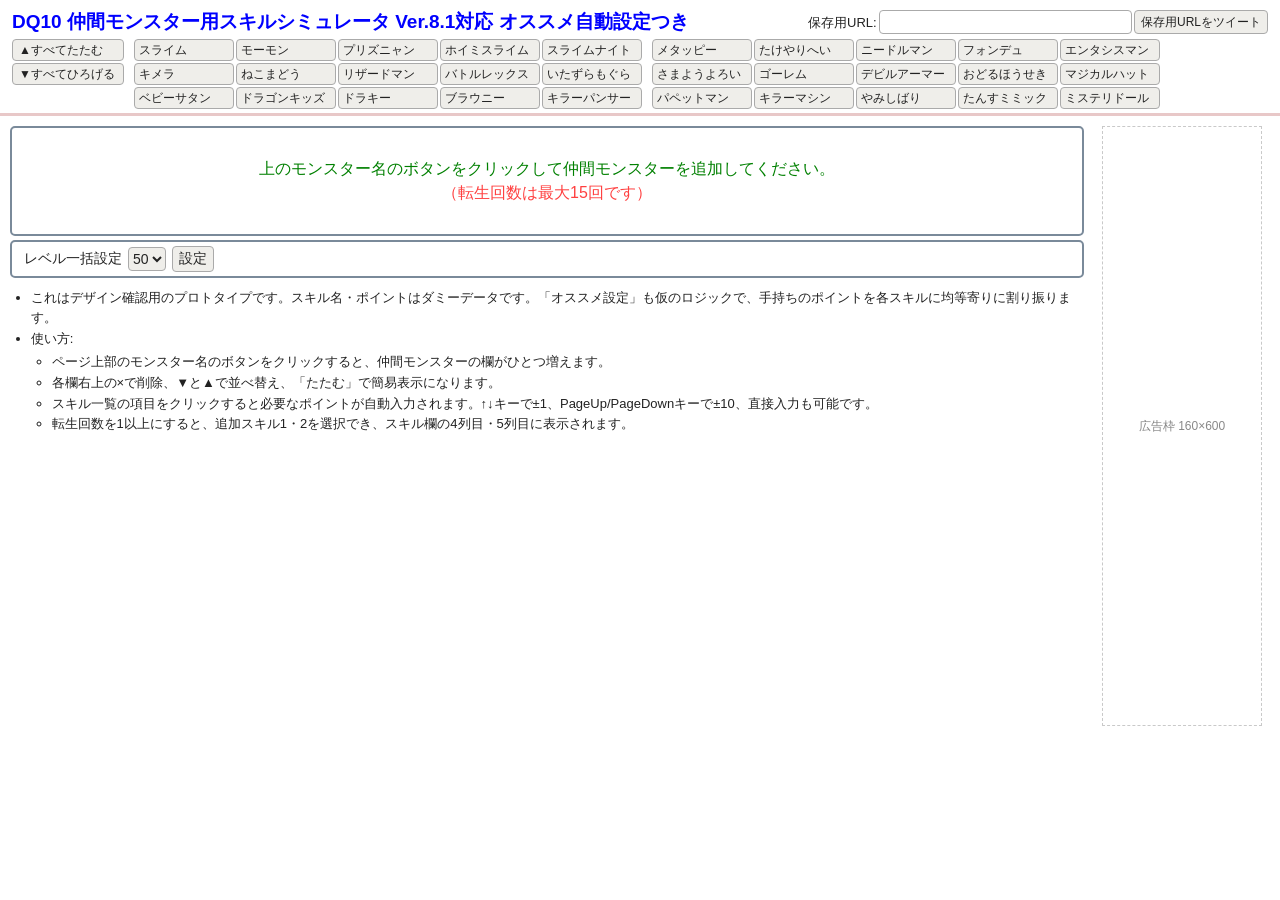
==== DQ10 仲間モンスター用スキルシミュレータ Ver.8.1対応 オススメ自動設定つき.html @ e2cb48ae "初回コミット" ====
<!DOCTYPE html>
<html lang="ja">
<head>
<meta charset="utf-8">
<meta name="viewport" content="width=device-width, initial-scale=1, viewport-fit=cover">
<title>DQ10 仲間モンスター用スキルシミュレータ Ver.8.1対応 オススメ自動設定つき</title>
<style>
:root{
  --c-bg:#fff; --c-text:#222; --c-muted:#888; --c-title:#0000ff; --c-link:#0000ee;
  --c-guide:#008000; --c-notice:#ff4040; --c-panel:#7a8a9a; --c-rule:#e8c8c8;
  --c-btn:#efeeea; --c-btn-b:#aaa; --c-hair:#c9c9c9; --c-active:#b00020;
  --fs:14px; --sp-xs:2px; --sp-sm:4px; --sp-md:10px; --sp-lg:12px;
  --side:176px; --pal-w:100px; --skill-w:210px; --left-w:136px;
  color-scheme:light;
  box-sizing:border-box;
  padding-top:env(safe-area-inset-top,0px); padding-bottom:env(safe-area-inset-bottom,0px);
}
@media (prefers-color-scheme:dark){
  :root:not([data-theme="light"]){
    --c-bg:#16181b; --c-text:#e6e6e6; --c-muted:#8a8f96; --c-title:#8ab4ff; --c-link:#8ab4ff;
    --c-guide:#5fd068; --c-notice:#ff7b7b; --c-panel:#5d6b7a; --c-rule:#5a3f3f;
    --c-btn:#2a2d31; --c-btn-b:#555; --c-hair:#3a3d41; --c-active:#ff9aa8; color-scheme:dark;
  }
}
*{box-sizing:border-box}
html{scroll-padding-top:env(safe-area-inset-top,0px)}
body{margin:0;background:var(--c-bg);color:var(--c-text);font:var(--fs)/1.5 "Meiryo","Yu Gothic UI","Hiragino Sans","Noto Sans JP",sans-serif}
a{color:var(--c-link)}
button,select,input{font:inherit;color:inherit}
button,select,input{background:var(--c-btn);border:1px solid var(--c-btn-b);border-radius:4px}
button{cursor:pointer;padding:0 6px}
button:hover{filter:brightness(.95)}
:focus-visible{outline:3px solid #3b82f6;outline-offset:1px}

/* header */
header{border-bottom:3px solid var(--c-rule);padding:var(--sp-md) var(--sp-lg) var(--sp-sm)}
.h-top{display:flex;justify-content:space-between;align-items:center;gap:var(--sp-md)}
h1{margin:0;font-size:19px;line-height:1.3;color:var(--c-title)}
.url{display:flex;align-items:center;gap:var(--sp-xs);font-size:13px;flex:0 1 460px;min-width:0}
.url label{white-space:nowrap}
.url input{flex:1;min-width:0;height:24px;padding:0 4px;background:var(--c-bg);font-size:12px}
.url button{height:24px;font-size:12px;white-space:nowrap}
.nav{display:flex;gap:var(--sp-md);margin-top:var(--sp-sm);flex-wrap:wrap;align-items:flex-start}
.ctl{display:flex;flex-direction:column;gap:var(--sp-xs)}
.ctl button{width:112px;height:22px;text-align:left;white-space:nowrap;font-size:12px}
.grp{display:grid;grid-template-columns:repeat(5,var(--pal-w));gap:var(--sp-xs)}
.grp button{height:22px;text-align:left;padding:0 4px;overflow:hidden;white-space:nowrap;font-size:12px}

/* layout */
.wrap{display:flex;gap:var(--sp-md);padding:var(--sp-md);align-items:flex-start}
main{flex:1;min-width:0}
aside{width:var(--side);flex:none;align-self:stretch}
.ad{position:sticky;top:12px;width:160px;height:600px;margin:0 auto;border:1px dashed var(--c-hair);display:flex;align-items:center;justify-content:center;color:var(--c-muted);font-size:12px}
.panel{border:2px solid var(--c-panel);border-radius:5px;margin-bottom:var(--sp-sm);background:var(--c-bg)}

/* empty / bulk */
.empty{min-height:110px;display:flex;flex-direction:column;justify-content:center;align-items:center;text-align:center;padding:var(--sp-md)}
.empty .g{color:var(--c-guide);font-size:16px}
.empty .n{color:var(--c-notice);font-size:16px}
.bulk{padding:4px 12px;display:flex;align-items:center;gap:6px}
.bulk select{height:24px}
.bulk button{height:26px}

/* card */
.card-h{display:flex;align-items:center;gap:8px;padding:4px 8px;flex-wrap:wrap}
.card-h .ttl{font-size:18px;font-weight:700;margin-right:auto;white-space:nowrap}
.card-h .ttl small{font-size:13px;font-weight:400}
.card-h label{white-space:nowrap;font-size:13px}
.card-h select,.card-h input{height:24px;font-size:13px}
.card-h select{max-width:110px}
.card-h .nm{width:110px;padding:0 4px;background:var(--c-bg)}
.ib{width:24px;height:24px;padding:0;text-align:center;line-height:1;font-size:12px}
.body{display:flex;padding:0 8px 4px;gap:0}
.left{width:var(--left-w);flex:none;padding:2px 8px 4px 0;border-right:1px solid var(--c-hair);text-align:center;font-size:13px;line-height:1.45}
.left select{height:24px;font-size:13px}
.left .sp{font-size:18px;font-weight:700}
.left .sp small{font-size:13px}
.left input[type=number]{width:52px;height:24px;text-align:right;font-size:13px}
.rec{display:block;width:100%;height:38px;margin-top:12px;border:0;border-radius:6px;background:linear-gradient(#ff9a1f,#ff6a00);color:#fff;font-weight:700;font-size:15px;box-shadow:0 2px 0 #b84800;text-shadow:0 1px 0 rgba(0,0,0,.25)}
.rec:hover{filter:brightness(1.08)}
.rec:active{transform:translateY(1px);box-shadow:0 1px 0 #b84800}
.skills{display:flex;flex-wrap:nowrap;overflow-x:auto;flex:1;min-width:0}
.line{flex:1 1 0;min-width:168px;padding:2px 6px}
.line.ph{color:var(--c-muted);text-align:center;background:var(--c-btn);border-radius:4px;opacity:.75}
.line.ph h3{color:var(--c-muted)}
.line.ph p{font-size:12px;margin:10px 4px}
.line h3{margin:0;text-align:center;font-size:15px;line-height:1.4;white-space:nowrap;overflow:hidden;text-overflow:ellipsis}
.line .st{display:flex;justify-content:center;gap:4px;margin:2px 0}
.line input{width:56px;height:24px;text-align:right;font-size:13px}
.line .rs{width:28px;height:24px;padding:0;font-size:13px}
.rows{list-style:none;margin:0;padding:0}
.rows li{display:flex;gap:6px;height:21px;line-height:21px;color:var(--c-muted);cursor:pointer;white-space:nowrap;overflow:hidden;font-size:12.5px}
.rows li span{overflow:hidden;text-overflow:ellipsis}
.rows li:hover{background:var(--c-btn)}
.rows li b{width:20px;text-align:right;font-weight:400;flex:none}
.rows li.on{color:var(--c-text);font-weight:700}
.rows li.on b{color:var(--c-active)}
.card.fold .rows,.card.fold .rec{display:none}
.card.fold .line{padding-bottom:0}

/* description */
.desc{font-size:13px;line-height:1.6;margin-top:var(--sp-md)}
.desc ul{margin:2px 0;padding-left:1.6em}

@media (max-width:1000px){
  :root{--fs:14px}
  .h-top{flex-wrap:wrap}
  .url{flex-basis:100%}
  .wrap{flex-direction:column}
  aside{display:none}
  .body{flex-direction:column}
  .left{width:100%;border-right:0;border-bottom:1px solid var(--c-hair);padding-bottom:6px}
  .skills{flex-wrap:wrap;overflow-x:visible}
  .line{flex:1 1 100%}
  .card-h .nm{width:100px}
  .grp{grid-template-columns:repeat(auto-fill,minmax(96px,1fr));width:100%}
  .ctl{flex-direction:row;width:100%}
  .ctl button{width:auto;flex:1}
}
@media (prefers-reduced-motion:reduce){*{transition:none!important}}
</style>
</head>
<body>
<header>
  <div class="h-top">
    <h1>DQ10 仲間モンスター用スキルシミュレータ Ver.8.1対応 オススメ自動設定つき</h1>
    <div class="url"><label for="u">保存用URL:</label><input id="u" readonly><button type="button">保存用URLをツイート</button></div>
  </div>
  <div class="nav">
    <div class="ctl"><button id="foldAll" type="button">▲すべてたたむ</button><button id="openAll" type="button">▼すべてひろげる</button></div>
    <div class="grp" id="g1"></div>
    <div class="grp" id="g2"></div>
  </div>
</header>

<div class="wrap">
<main>
  <div id="cards"></div>
  <div class="panel empty" id="empty">
    <div class="g">上のモンスター名のボタンをクリックして仲間モンスターを追加してください。</div>
    <div class="n">（転生回数は最大15回です）</div>
  </div>
  <div class="panel bulk"><label for="bl">レベル一括設定</label><select id="bl"></select><button id="bs" type="button">設定</button></div>
  <div class="desc">
    <ul>
      <li>これはデザイン確認用のプロトタイプです。スキル名・ポイントはダミーデータです。「オススメ設定」も仮のロジックで、手持ちのポイントを各スキルに均等寄りに割り振ります。</li>
      <li>使い方:
        <ul>
          <li>ページ上部のモンスター名のボタンをクリックすると、仲間モンスターの欄がひとつ増えます。</li>
          <li>各欄右上の×で削除、▼と▲で並べ替え、「たたむ」で簡易表示になります。</li>
          <li>スキル一覧の項目をクリックすると必要なポイントが自動入力されます。↑↓キーで±1、PageUp/PageDownキーで±10、直接入力も可能です。</li>
          <li>転生回数を1以上にすると、追加スキル1・2を選択でき、スキル欄の4列目・5列目に表示されます。</li>
        </ul>
      </li>
    </ul>
  </div>
</main>
<aside><div class="ad" aria-label="広告枠">広告枠 160×600</div></aside>
</div>

<script>
(function(){
  var G1="スライム,モーモン,プリズニャン,ホイミスライム,スライムナイト,キメラ,ねこまどう,リザードマン,バトルレックス,いたずらもぐら,ベビーサタン,ドラゴンキッズ,ドラキー,ブラウニー,キラーパンサー".split(",");
  var G2="メタッピー,たけやりへい,ニードルマン,フォンデュ,エンタシスマン,さまようよろい,ゴーレム,デビルアーマー,おどるほうせき,マジカルハット,パペットマン,キラーマシン,やみしばり,たんすミミック,ミステリドール".split(",");
  var TH=[3,7,12,18,25,32,40,43,48,50];
  var SLIME=[
    ["スラッププラーⅡ",["スラ・ストライク","常時かいしん率+10%","スラ・フラッシュ","常時さいだいＨＰ+30","ミラクルストライク","常時すばやさ+100","キングスタンプ","スラ・フラッシュ+50","プルプルボディ","キングスタンプ+200"]],
    ["スラフォースⅡ",["ピオリム","常時すばやさ+40","ザオ","常時さいだいＭＰ+50","ベホイミ","常時かいふく魔力+100","バイキルト","行動時10%ピオラ","スライムハート","行動時10%バイシオン"]],
    ["ブーメラン",["装備時こうげき力+10","スライムブロウ","装備時こうげき力+15","パワフルスロー","装備時命中+20%","装備時こうげき力+25","バーニングバード"]]
  ];
  var EXTRA=["追加スキルA","追加スキルB","追加スキルC","追加スキルD"];
  var cards=[],uid=0;
  var $=function(s){return document.querySelector(s)};
  function el(t,c,h){var e=document.createElement(t);if(c)e.className=c;if(h!=null)e.innerHTML=h;return e}

  function lines(name){
    if(name==="スライム")return SLIME;
    return ["A","B","C"].map(function(k){
      return [name+"スキル"+k,TH.map(function(p,i){return "技"+k+"-"+(i+1)+"（ダミー）"})];
    });
  }
  function baseSp(lv){return Math.round(lv*1.38)}
  function sum(a){return a.reduce(function(x,y){return x+y},0)}
  function getLine(c,k){
    if(k<3)return c.lines[k];
    var e=c.extra[k-3];
    return e?[e,TH.slice(0,8).map(function(p,i){return e+"-"+(i+1)+"（ダミー）"})]:null;
  }
  function recommend(c){
    var bo=bonus(c),left=baseSp(c.level)+bo.b1+bo.b2,p=[0,0,0,0,0],go=true;
    while(go){go=false;[0,1,2,3,4].forEach(function(k){
      var L=getLine(c,k);if(!L)return;
      var nx=TH.slice(0,L[1].length).filter(function(t){return t>p[k]})[0];
      if(nx!=null&&nx-p[k]<=left){left-=nx-p[k];p[k]=nx;go=true}
    })}
    c.pts=p;refresh(c);
  }

  // palette
  [[G1,"#g1"],[G2,"#g2"]].forEach(function(g){
    g[0].forEach(function(n){
      var b=el("button",null,n);b.type="button";
      b.onclick=function(){add(n)};
      $(g[1]).appendChild(b);
    });
  });
  // bulk
  var bl=$("#bl");
  for(var i=1;i<=50;i++){bl.appendChild(new Option(i,i,i===50,i===50))}
  $("#bs").onclick=function(){cards.forEach(function(c){c.level=+bl.value});render()};
  $("#foldAll").onclick=function(){cards.forEach(function(c){c.fold=true});render()};
  $("#openAll").onclick=function(){cards.forEach(function(c){c.fold=false});render()};

  function add(name){
    var L=lines(name);
    cards.push({id:++uid,name:name,title:name,level:50,trans:15,nat:10,extra:["",""],pts:[0,0,0,0,0],fold:false,lines:L});
    render();
    var inp=document.querySelector('.card[data-id="'+uid+'"] .nm');
    if(inp){inp.focus();inp.select()}
  }
  function move(i,d){var j=i+d;if(j<0||j>=cards.length)return;var t=cards[i];cards[i]=cards[j];cards[j]=t;render()}

  function bonus(c){return {b1:c.trans*10,b2:c.nat}}
  function refresh(c){
    var n=document.querySelector('.card[data-id="'+c.id+'"]');if(!n)return;
    var bo=bonus(c),base=baseSp(c.level),total=base+bo.b1+bo.b2,used=sum(c.pts);
    n.querySelector(".ttl").innerHTML=esc(c.title)+" Lv"+c.level+(c.trans?" <small>+ "+c.trans+"</small>":"");
    n.querySelector(".sp").innerHTML=(total-used)+" / "+base+" <small>"+(bo.b1?"+"+bo.b1+" ":"")+(bo.b2?"+"+bo.b2:"")+"</small>";
    n.querySelector(".sp").style.color=(total-used)<0?"var(--c-notice)":"";
    n.querySelectorAll(".line").forEach(function(ln,k){
      if(ln.classList.contains("ph"))return;
      ln.querySelector("h3").textContent=getLine(c,k)[0]+": "+c.pts[k];
      ln.querySelector("input").value=c.pts[k];
      ln.querySelectorAll("li").forEach(function(li,r){li.classList.toggle("on",TH[r]<=c.pts[k])});
    });
    $("#u").value="https://example.invalid/monster?s="+btoa(unescape(encodeURIComponent(cards.map(function(x){return x.name+x.level+"."+x.pts.join("-")}).join("|")))).slice(0,24);
  }
  function esc(s){return s.replace(/[&<>"]/g,function(m){return {"&":"&amp;","<":"&lt;",">":"&gt;",'"':"&quot;"}[m]})}

  function render(){
    var box=$("#cards");box.innerHTML="";
    $("#empty").style.display=cards.length?"none":"flex";
    if(!cards.length)$("#u").value="";
    cards.forEach(function(c,i){
      var n=el("div","panel card"+(c.fold?" fold":""));n.dataset.id=c.id;
      var h=el("div","card-h");
      h.appendChild(el("span","ttl",""));
      var nat=el("label",null,'なつき度: <select class="nat"><option value="0">200未満</option><option value="5">200 (+5)</option><option value="10">300 (+10)</option></select>');
      nat.querySelector("select").value=c.nat;
      nat.querySelector("select").onchange=function(e){c.nat=+e.target.value;refresh(c)};
      h.appendChild(nat);
      [0,1].forEach(function(k){
        var l=el("label",null,"追加スキル"+(k+1)+': <select><option value=""></option>'+EXTRA.map(function(x){return "<option>"+x+"</option>"}).join("")+"</select>");
        var s=l.querySelector("select");s.disabled=c.trans<1;s.value=c.extra[k];
        s.onchange=function(){c.extra[k]=s.value;c.pts[3+k]=0;if(s.value&&c.extra[1-k]===s.value){c.extra[1-k]="";c.pts[4-k]=0}render()};
        h.appendChild(l);
      });
      var nm=el("label",null,'名前: <input class="nm" type="text">');
      var ni=nm.querySelector("input");ni.value=c.title;
      ni.oninput=function(){c.title=ni.value;refresh(c)};
      h.appendChild(nm);
      [["fold",c.fold?"▼":"⤒","たたむ/ひろげる",function(){c.fold=!c.fold;render()}],
       ["dn","▼","下へ",function(){move(i,1)}],["up","▲","上へ",function(){move(i,-1)}],
       ["del","✖","削除",function(){cards.splice(i,1);render()}]].forEach(function(b){
        var x=el("button","ib",b[1]);x.type="button";x.title=b[2];x.setAttribute("aria-label",b[2]);x.onclick=b[3];h.appendChild(x);
      });
      n.appendChild(h);

      var body=el("div","body"),left=el("div","left");
      var ls=el("div",null,'<label>レベル <select class="lv"></select></label>');
      var sel=ls.querySelector("select");
      for(var lv=1;lv<=50;lv++){sel.appendChild(new Option(lv+" ("+baseSp(lv)+")",lv))}
      sel.value=c.level;sel.onchange=function(){c.level=+sel.value;refresh(c)};
      left.appendChild(ls);
      left.appendChild(el("div",null,"残りスキルポイント:"));
      left.appendChild(el("div","sp",""));
      var tr=el("label",null,'転生回数 <input type="number" min="0" max="15">');
      var ti=tr.querySelector("input");ti.value=c.trans;
      ti.onchange=function(){c.trans=Math.max(0,Math.min(15,+ti.value||0));if(c.trans<1){c.extra=["",""];c.pts[3]=0;c.pts[4]=0}render()};
      left.appendChild(tr);
      var rb=el("button","rec","★ オススメ設定");rb.type="button";rb.title="残りポイントを自動で割り振ります";rb.onclick=function(){recommend(c)};left.appendChild(rb);
      body.appendChild(left);

      var sk=el("div","skills");
      [0,1,2,3,4].forEach(function(k){
        var L=getLine(c,k);
        if(!L){sk.appendChild(el("div","line ph","<h3>追加スキル"+(k-2)+"</h3><p>"+(c.trans<1?"転生1回以上で選べます":"上の「追加スキル"+(k-2)+"」で選択")+"</p>"));return;}
        var ln=el("div","line");
        ln.appendChild(el("h3",null,""));
        var st=el("div","st");
        var inp=el("input");inp.type="number";inp.min=0;inp.max=50;inp.setAttribute("aria-label",L[0]+"のポイント");
        inp.oninput=function(){c.pts[k]=Math.max(0,Math.min(50,+inp.value||0));refresh(c)};
        inp.onkeydown=function(e){
          if(e.key==="PageUp"||e.key==="PageDown"){e.preventDefault();c.pts[k]=Math.max(0,Math.min(50,c.pts[k]+(e.key==="PageUp"?10:-10)));refresh(c)}
        };
        var rs=el("button","rs","↺");rs.type="button";rs.title="リセット";rs.onclick=function(){c.pts[k]=0;refresh(c)};
        st.appendChild(inp);st.appendChild(rs);ln.appendChild(st);
        var ul=el("ul","rows");
        L[1].forEach(function(t,r){
          var li=el("li",null,"<b>"+TH[r]+"</b><span title=\""+esc(t)+"\">"+esc(t)+"</span>");
          li.onclick=function(){c.pts[k]=TH[r];refresh(c)};
          ul.appendChild(li);
        });
        ln.appendChild(ul);sk.appendChild(ln);
      });
      body.appendChild(sk);n.appendChild(body);

      box.appendChild(n);
      refresh(c);
    });
  }
  render();
})();
</script>
</body>
</html>
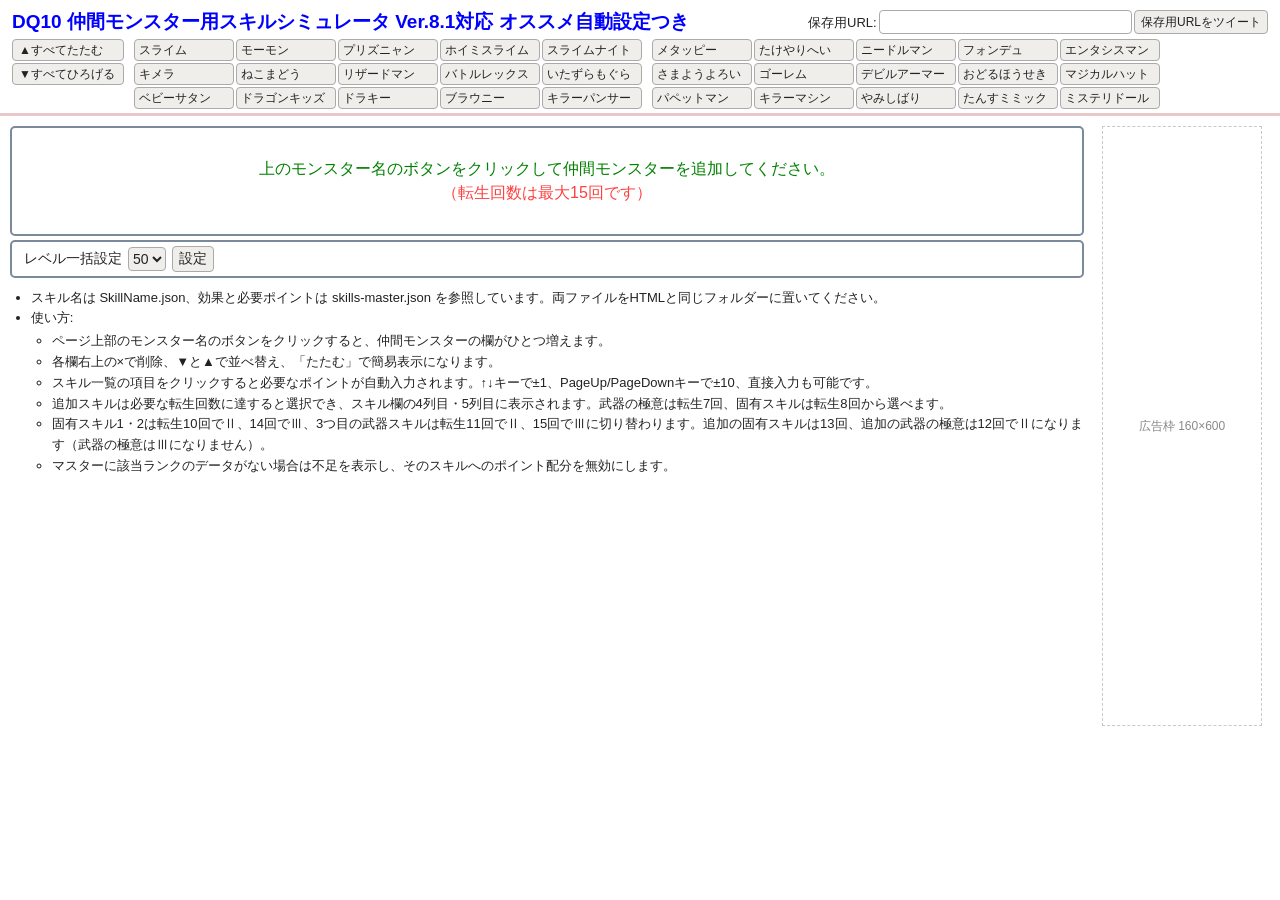
==== commit 7857a9af: "feat: implement monster skill data and tiers Co-authored-by: Copilot <223556219+Copilot@users.norepl" ====
--- a/DQ10 仲間モンスター用スキルシミュレータ Ver.8.1対応 オススメ自動設定つき.html
+++ b/DQ10 仲間モンスター用スキルシミュレータ Ver.8.1対応 オススメ自動設定つき.html
@@ -74,7 +74,6 @@
 .left{width:var(--left-w);flex:none;padding:2px 8px 4px 0;border-right:1px solid var(--c-hair);text-align:center;font-size:13px;line-height:1.45}
 .left select{height:24px;font-size:13px}
 .left .sp{font-size:18px;font-weight:700}
-.left .sp small{font-size:13px}
 .left input[type=number]{width:52px;height:24px;text-align:right;font-size:13px}
 .rec{display:block;width:100%;height:38px;margin-top:12px;border:0;border-radius:6px;background:linear-gradient(#ff9a1f,#ff6a00);color:#fff;font-weight:700;font-size:15px;box-shadow:0 2px 0 #b84800;text-shadow:0 1px 0 rgba(0,0,0,.25)}
 .rec:hover{filter:brightness(1.08)}
@@ -94,6 +93,7 @@
 .rows li:hover{background:var(--c-btn)}
 .rows li b{width:20px;text-align:right;font-weight:400;flex:none}
 .rows li.on{color:var(--c-text);font-weight:700}
+.rows li.data-missing{height:auto;line-height:1.4;white-space:normal;color:var(--c-notice);cursor:default}
 .rows li.on b{color:var(--c-active)}
 .card.fold .rows,.card.fold .rec{display:none}
 .card.fold .line{padding-bottom:0}
@@ -143,13 +143,15 @@
   <div class="panel bulk"><label for="bl">レベル一括設定</label><select id="bl"></select><button id="bs" type="button">設定</button></div>
   <div class="desc">
     <ul>
-      <li>これはデザイン確認用のプロトタイプです。スキル名・ポイントはダミーデータです。「オススメ設定」も仮のロジックで、手持ちのポイントを各スキルに均等寄りに割り振ります。</li>
+      <li>スキル名は SkillName.json、効果と必要ポイントは skills-master.json を参照しています。両ファイルをHTMLと同じフォルダーに置いてください。</li>
       <li>使い方:
         <ul>
           <li>ページ上部のモンスター名のボタンをクリックすると、仲間モンスターの欄がひとつ増えます。</li>
           <li>各欄右上の×で削除、▼と▲で並べ替え、「たたむ」で簡易表示になります。</li>
           <li>スキル一覧の項目をクリックすると必要なポイントが自動入力されます。↑↓キーで±1、PageUp/PageDownキーで±10、直接入力も可能です。</li>
-          <li>転生回数を1以上にすると、追加スキル1・2を選択でき、スキル欄の4列目・5列目に表示されます。</li>
+          <li>追加スキルは必要な転生回数に達すると選択でき、スキル欄の4列目・5列目に表示されます。武器の極意は転生7回、固有スキルは転生8回から選べます。</li>
+          <li>固有スキル1・2は転生10回でⅡ、14回でⅢ、3つ目の武器スキルは転生11回でⅡ、15回でⅢに切り替わります。追加の固有スキルは13回、追加の武器の極意は12回でⅡになります（武器の極意はⅢになりません）。</li>
+          <li>マスターに該当ランクのデータがない場合は不足を表示し、そのスキルへのポイント配分を無効にします。</li>
         </ul>
       </li>
     </ul>
@@ -158,159 +160,7 @@
 <aside><div class="ad" aria-label="広告枠">広告枠 160×600</div></aside>
 </div>
 
-<script>
-(function(){
-  var G1="スライム,モーモン,プリズニャン,ホイミスライム,スライムナイト,キメラ,ねこまどう,リザードマン,バトルレックス,いたずらもぐら,ベビーサタン,ドラゴンキッズ,ドラキー,ブラウニー,キラーパンサー".split(",");
-  var G2="メタッピー,たけやりへい,ニードルマン,フォンデュ,エンタシスマン,さまようよろい,ゴーレム,デビルアーマー,おどるほうせき,マジカルハット,パペットマン,キラーマシン,やみしばり,たんすミミック,ミステリドール".split(",");
-  var TH=[3,7,12,18,25,32,40,43,48,50];
-  var SLIME=[
-    ["スラッププラーⅡ",["スラ・ストライク","常時かいしん率+10%","スラ・フラッシュ","常時さいだいＨＰ+30","ミラクルストライク","常時すばやさ+100","キングスタンプ","スラ・フラッシュ+50","プルプルボディ","キングスタンプ+200"]],
-    ["スラフォースⅡ",["ピオリム","常時すばやさ+40","ザオ","常時さいだいＭＰ+50","ベホイミ","常時かいふく魔力+100","バイキルト","行動時10%ピオラ","スライムハート","行動時10%バイシオン"]],
-    ["ブーメラン",["装備時こうげき力+10","スライムブロウ","装備時こうげき力+15","パワフルスロー","装備時命中+20%","装備時こうげき力+25","バーニングバード"]]
-  ];
-  var EXTRA=["追加スキルA","追加スキルB","追加スキルC","追加スキルD"];
-  var cards=[],uid=0;
-  var $=function(s){return document.querySelector(s)};
-  function el(t,c,h){var e=document.createElement(t);if(c)e.className=c;if(h!=null)e.innerHTML=h;return e}
+<script src="./simulator.js"></script>
 
-  function lines(name){
-    if(name==="スライム")return SLIME;
-    return ["A","B","C"].map(function(k){
-      return [name+"スキル"+k,TH.map(function(p,i){return "技"+k+"-"+(i+1)+"（ダミー）"})];
-    });
-  }
-  function baseSp(lv){return Math.round(lv*1.38)}
-  function sum(a){return a.reduce(function(x,y){return x+y},0)}
-  function getLine(c,k){
-    if(k<3)return c.lines[k];
-    var e=c.extra[k-3];
-    return e?[e,TH.slice(0,8).map(function(p,i){return e+"-"+(i+1)+"（ダミー）"})]:null;
-  }
-  function recommend(c){
-    var bo=bonus(c),left=baseSp(c.level)+bo.b1+bo.b2,p=[0,0,0,0,0],go=true;
-    while(go){go=false;[0,1,2,3,4].forEach(function(k){
-      var L=getLine(c,k);if(!L)return;
-      var nx=TH.slice(0,L[1].length).filter(function(t){return t>p[k]})[0];
-      if(nx!=null&&nx-p[k]<=left){left-=nx-p[k];p[k]=nx;go=true}
-    })}
-    c.pts=p;refresh(c);
-  }
-
-  // palette
-  [[G1,"#g1"],[G2,"#g2"]].forEach(function(g){
-    g[0].forEach(function(n){
-      var b=el("button",null,n);b.type="button";
-      b.onclick=function(){add(n)};
-      $(g[1]).appendChild(b);
-    });
-  });
-  // bulk
-  var bl=$("#bl");
-  for(var i=1;i<=50;i++){bl.appendChild(new Option(i,i,i===50,i===50))}
-  $("#bs").onclick=function(){cards.forEach(function(c){c.level=+bl.value});render()};
-  $("#foldAll").onclick=function(){cards.forEach(function(c){c.fold=true});render()};
-  $("#openAll").onclick=function(){cards.forEach(function(c){c.fold=false});render()};
-
-  function add(name){
-    var L=lines(name);
-    cards.push({id:++uid,name:name,title:name,level:50,trans:15,nat:10,extra:["",""],pts:[0,0,0,0,0],fold:false,lines:L});
-    render();
-    var inp=document.querySelector('.card[data-id="'+uid+'"] .nm');
-    if(inp){inp.focus();inp.select()}
-  }
-  function move(i,d){var j=i+d;if(j<0||j>=cards.length)return;var t=cards[i];cards[i]=cards[j];cards[j]=t;render()}
-
-  function bonus(c){return {b1:c.trans*10,b2:c.nat}}
-  function refresh(c){
-    var n=document.querySelector('.card[data-id="'+c.id+'"]');if(!n)return;
-    var bo=bonus(c),base=baseSp(c.level),total=base+bo.b1+bo.b2,used=sum(c.pts);
-    n.querySelector(".ttl").innerHTML=esc(c.title)+" Lv"+c.level+(c.trans?" <small>+ "+c.trans+"</small>":"");
-    n.querySelector(".sp").innerHTML=(total-used)+" / "+base+" <small>"+(bo.b1?"+"+bo.b1+" ":"")+(bo.b2?"+"+bo.b2:"")+"</small>";
-    n.querySelector(".sp").style.color=(total-used)<0?"var(--c-notice)":"";
-    n.querySelectorAll(".line").forEach(function(ln,k){
-      if(ln.classList.contains("ph"))return;
-      ln.querySelector("h3").textContent=getLine(c,k)[0]+": "+c.pts[k];
-      ln.querySelector("input").value=c.pts[k];
-      ln.querySelectorAll("li").forEach(function(li,r){li.classList.toggle("on",TH[r]<=c.pts[k])});
-    });
-    $("#u").value="https://example.invalid/monster?s="+btoa(unescape(encodeURIComponent(cards.map(function(x){return x.name+x.level+"."+x.pts.join("-")}).join("|")))).slice(0,24);
-  }
-  function esc(s){return s.replace(/[&<>"]/g,function(m){return {"&":"&amp;","<":"&lt;",">":"&gt;",'"':"&quot;"}[m]})}
-
-  function render(){
-    var box=$("#cards");box.innerHTML="";
-    $("#empty").style.display=cards.length?"none":"flex";
-    if(!cards.length)$("#u").value="";
-    cards.forEach(function(c,i){
-      var n=el("div","panel card"+(c.fold?" fold":""));n.dataset.id=c.id;
-      var h=el("div","card-h");
-      h.appendChild(el("span","ttl",""));
-      var nat=el("label",null,'なつき度: <select class="nat"><option value="0">200未満</option><option value="5">200 (+5)</option><option value="10">300 (+10)</option></select>');
-      nat.querySelector("select").value=c.nat;
-      nat.querySelector("select").onchange=function(e){c.nat=+e.target.value;refresh(c)};
-      h.appendChild(nat);
-      [0,1].forEach(function(k){
-        var l=el("label",null,"追加スキル"+(k+1)+': <select><option value=""></option>'+EXTRA.map(function(x){return "<option>"+x+"</option>"}).join("")+"</select>");
-        var s=l.querySelector("select");s.disabled=c.trans<1;s.value=c.extra[k];
-        s.onchange=function(){c.extra[k]=s.value;c.pts[3+k]=0;if(s.value&&c.extra[1-k]===s.value){c.extra[1-k]="";c.pts[4-k]=0}render()};
-        h.appendChild(l);
-      });
-      var nm=el("label",null,'名前: <input class="nm" type="text">');
-      var ni=nm.querySelector("input");ni.value=c.title;
-      ni.oninput=function(){c.title=ni.value;refresh(c)};
-      h.appendChild(nm);
-      [["fold",c.fold?"▼":"⤒","たたむ/ひろげる",function(){c.fold=!c.fold;render()}],
-       ["dn","▼","下へ",function(){move(i,1)}],["up","▲","上へ",function(){move(i,-1)}],
-       ["del","✖","削除",function(){cards.splice(i,1);render()}]].forEach(function(b){
-        var x=el("button","ib",b[1]);x.type="button";x.title=b[2];x.setAttribute("aria-label",b[2]);x.onclick=b[3];h.appendChild(x);
-      });
-      n.appendChild(h);
-
-      var body=el("div","body"),left=el("div","left");
-      var ls=el("div",null,'<label>レベル <select class="lv"></select></label>');
-      var sel=ls.querySelector("select");
-      for(var lv=1;lv<=50;lv++){sel.appendChild(new Option(lv+" ("+baseSp(lv)+")",lv))}
-      sel.value=c.level;sel.onchange=function(){c.level=+sel.value;refresh(c)};
-      left.appendChild(ls);
-      left.appendChild(el("div",null,"残りスキルポイント:"));
-      left.appendChild(el("div","sp",""));
-      var tr=el("label",null,'転生回数 <input type="number" min="0" max="15">');
-      var ti=tr.querySelector("input");ti.value=c.trans;
-      ti.onchange=function(){c.trans=Math.max(0,Math.min(15,+ti.value||0));if(c.trans<1){c.extra=["",""];c.pts[3]=0;c.pts[4]=0}render()};
-      left.appendChild(tr);
-      var rb=el("button","rec","★ オススメ設定");rb.type="button";rb.title="残りポイントを自動で割り振ります";rb.onclick=function(){recommend(c)};left.appendChild(rb);
-      body.appendChild(left);
-
-      var sk=el("div","skills");
-      [0,1,2,3,4].forEach(function(k){
-        var L=getLine(c,k);
-        if(!L){sk.appendChild(el("div","line ph","<h3>追加スキル"+(k-2)+"</h3><p>"+(c.trans<1?"転生1回以上で選べます":"上の「追加スキル"+(k-2)+"」で選択")+"</p>"));return;}
-        var ln=el("div","line");
-        ln.appendChild(el("h3",null,""));
-        var st=el("div","st");
-        var inp=el("input");inp.type="number";inp.min=0;inp.max=50;inp.setAttribute("aria-label",L[0]+"のポイント");
-        inp.oninput=function(){c.pts[k]=Math.max(0,Math.min(50,+inp.value||0));refresh(c)};
-        inp.onkeydown=function(e){
-          if(e.key==="PageUp"||e.key==="PageDown"){e.preventDefault();c.pts[k]=Math.max(0,Math.min(50,c.pts[k]+(e.key==="PageUp"?10:-10)));refresh(c)}
-        };
-        var rs=el("button","rs","↺");rs.type="button";rs.title="リセット";rs.onclick=function(){c.pts[k]=0;refresh(c)};
-        st.appendChild(inp);st.appendChild(rs);ln.appendChild(st);
-        var ul=el("ul","rows");
-        L[1].forEach(function(t,r){
-          var li=el("li",null,"<b>"+TH[r]+"</b><span title=\""+esc(t)+"\">"+esc(t)+"</span>");
-          li.onclick=function(){c.pts[k]=TH[r];refresh(c)};
-          ul.appendChild(li);
-        });
-        ln.appendChild(ul);sk.appendChild(ln);
-      });
-      body.appendChild(sk);n.appendChild(body);
-
-      box.appendChild(n);
-      refresh(c);
-    });
-  }
-  render();
-})();
-</script>
 </body>
 </html>
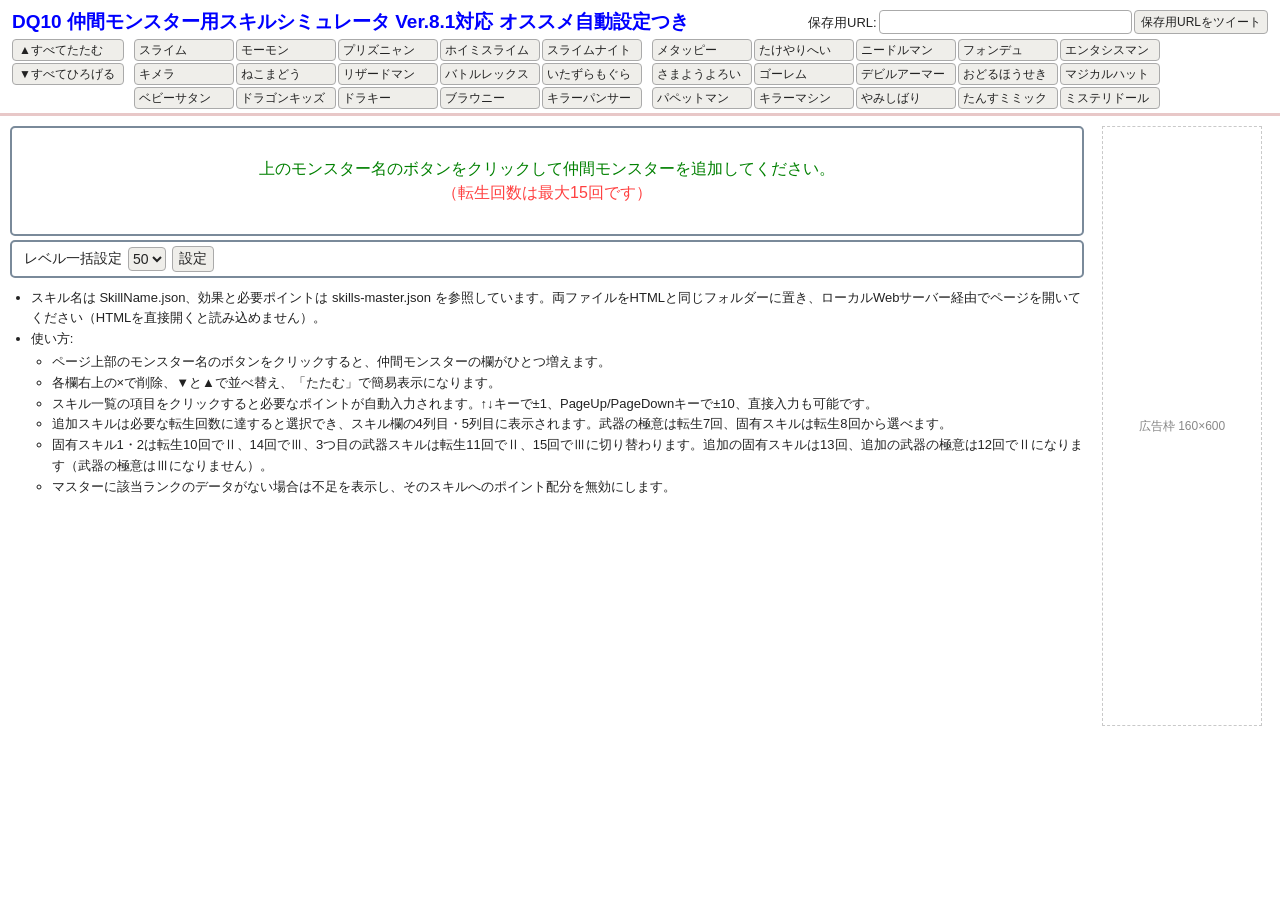
==== commit ccb43fec: "Explain local server requirement for skill data Co-authored-by: Copilot <223556219+Copilot@users.nor" ====
--- a/DQ10 仲間モンスター用スキルシミュレータ Ver.8.1対応 オススメ自動設定つき.html
+++ b/DQ10 仲間モンスター用スキルシミュレータ Ver.8.1対応 オススメ自動設定つき.html
@@ -143,7 +143,7 @@
   <div class="panel bulk"><label for="bl">レベル一括設定</label><select id="bl"></select><button id="bs" type="button">設定</button></div>
   <div class="desc">
     <ul>
-      <li>スキル名は SkillName.json、効果と必要ポイントは skills-master.json を参照しています。両ファイルをHTMLと同じフォルダーに置いてください。</li>
+      <li>スキル名は SkillName.json、効果と必要ポイントは skills-master.json を参照しています。両ファイルをHTMLと同じフォルダーに置き、ローカルWebサーバー経由でページを開いてください（HTMLを直接開くと読み込めません）。</li>
       <li>使い方:
         <ul>
           <li>ページ上部のモンスター名のボタンをクリックすると、仲間モンスターの欄がひとつ増えます。</li>
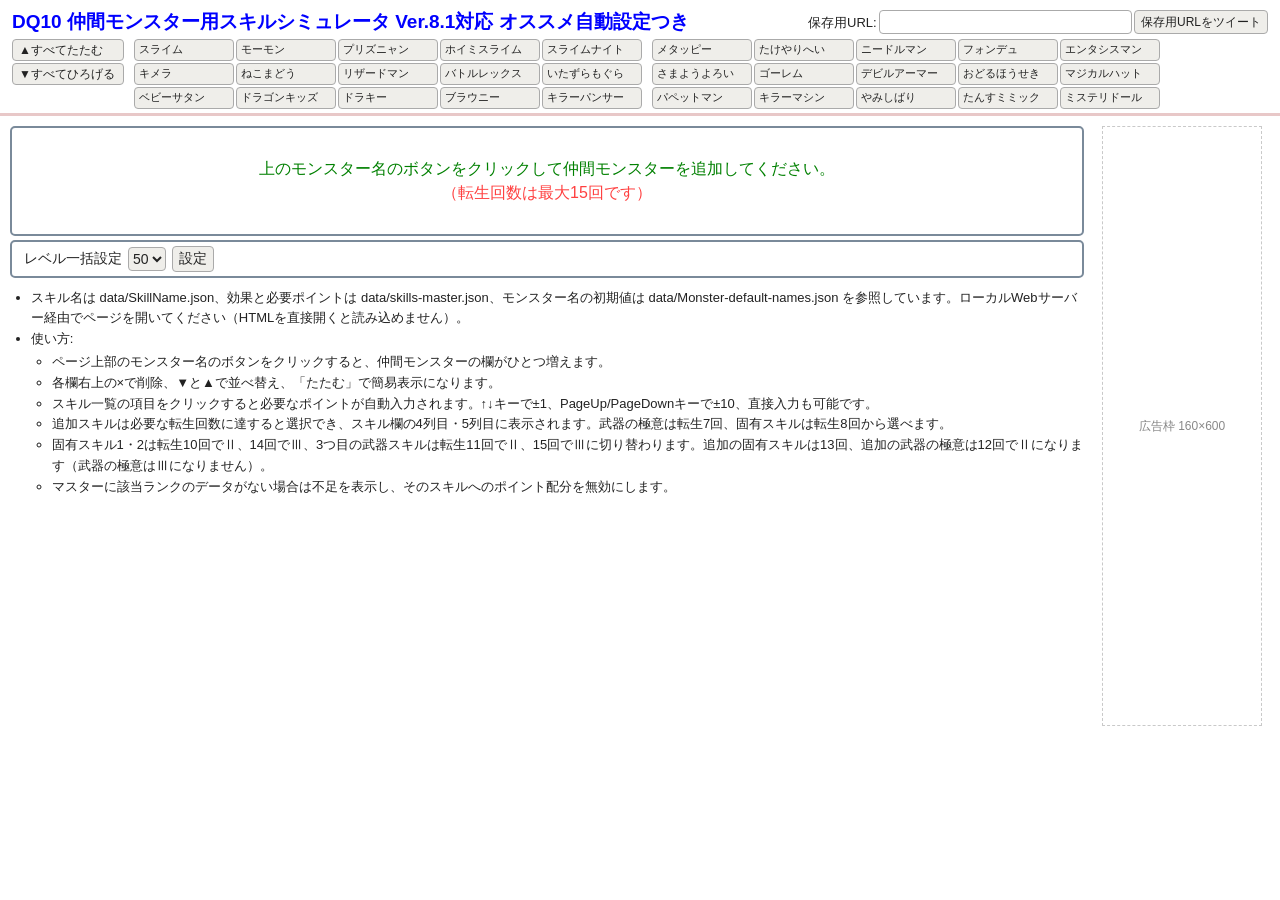
==== commit 78dc165e: "Organize simulator files and update defaults Co-authored-by: Copilot <223556219+Copilot@users.norepl" ====
--- a/DQ10 仲間モンスター用スキルシミュレータ Ver.8.1対応 オススメ自動設定つき.html
+++ b/DQ10 仲間モンスター用スキルシミュレータ Ver.8.1対応 オススメ自動設定つき.html
@@ -44,7 +44,7 @@
 .ctl{display:flex;flex-direction:column;gap:var(--sp-xs)}
 .ctl button{width:112px;height:22px;text-align:left;white-space:nowrap;font-size:12px}
 .grp{display:grid;grid-template-columns:repeat(5,var(--pal-w));gap:var(--sp-xs)}
-.grp button{height:22px;text-align:left;padding:0 4px;overflow:hidden;white-space:nowrap;font-size:12px}
+.grp button{height:22px;text-align:left;padding:0 4px;overflow:hidden;white-space:nowrap;font-size:11px}
 
 /* layout */
 .wrap{display:flex;gap:var(--sp-md);padding:var(--sp-md);align-items:flex-start}
@@ -64,12 +64,12 @@
 /* card */
 .card-h{display:flex;align-items:center;gap:8px;padding:4px 8px;flex-wrap:wrap}
 .card-h .ttl{font-size:18px;font-weight:700;margin-right:auto;white-space:nowrap}
-.card-h .ttl small{font-size:13px;font-weight:400}
 .card-h label{white-space:nowrap;font-size:13px}
 .card-h select,.card-h input{height:24px;font-size:13px}
 .card-h select{max-width:110px}
 .card-h .nm{width:110px;padding:0 4px;background:var(--c-bg)}
 .ib{width:24px;height:24px;padding:0;text-align:center;line-height:1;font-size:12px}
+.card-h .ib:last-child{margin-left:auto}
 .body{display:flex;padding:0 8px 4px;gap:0}
 .left{width:var(--left-w);flex:none;padding:2px 8px 4px 0;border-right:1px solid var(--c-hair);text-align:center;font-size:13px;line-height:1.45}
 .left select{height:24px;font-size:13px}
@@ -88,12 +88,12 @@
 .line input{width:56px;height:24px;text-align:right;font-size:13px}
 .line .rs{width:28px;height:24px;padding:0;font-size:13px}
 .rows{list-style:none;margin:0;padding:0}
-.rows li{display:flex;gap:6px;height:21px;line-height:21px;color:var(--c-muted);cursor:pointer;white-space:nowrap;overflow:hidden;font-size:12.5px}
-.rows li span{overflow:hidden;text-overflow:ellipsis}
+.rows li{display:flex;align-items:flex-start;gap:6px;min-height:21px;line-height:1.35;color:var(--c-muted);cursor:pointer;font-size:11px}
+.rows li span{min-width:0}
 .rows li:hover{background:var(--c-btn)}
 .rows li b{width:20px;text-align:right;font-weight:400;flex:none}
 .rows li.on{color:var(--c-text);font-weight:700}
-.rows li.data-missing{height:auto;line-height:1.4;white-space:normal;color:var(--c-notice);cursor:default}
+.rows li.data-missing{line-height:1.4;color:var(--c-notice);cursor:default}
 .rows li.on b{color:var(--c-active)}
 .card.fold .rows,.card.fold .rec{display:none}
 .card.fold .line{padding-bottom:0}
@@ -143,7 +143,7 @@
   <div class="panel bulk"><label for="bl">レベル一括設定</label><select id="bl"></select><button id="bs" type="button">設定</button></div>
   <div class="desc">
     <ul>
-      <li>スキル名は SkillName.json、効果と必要ポイントは skills-master.json を参照しています。両ファイルをHTMLと同じフォルダーに置き、ローカルWebサーバー経由でページを開いてください（HTMLを直接開くと読み込めません）。</li>
+      <li>スキル名は data/SkillName.json、効果と必要ポイントは data/skills-master.json、モンスター名の初期値は data/Monster-default-names.json を参照しています。ローカルWebサーバー経由でページを開いてください（HTMLを直接開くと読み込めません）。</li>
       <li>使い方:
         <ul>
           <li>ページ上部のモンスター名のボタンをクリックすると、仲間モンスターの欄がひとつ増えます。</li>
@@ -160,7 +160,7 @@
 <aside><div class="ad" aria-label="広告枠">広告枠 160×600</div></aside>
 </div>
 
-<script src="./simulator.js"></script>
+<script src="./src/simulator.js"></script>
 
 </body>
 </html>
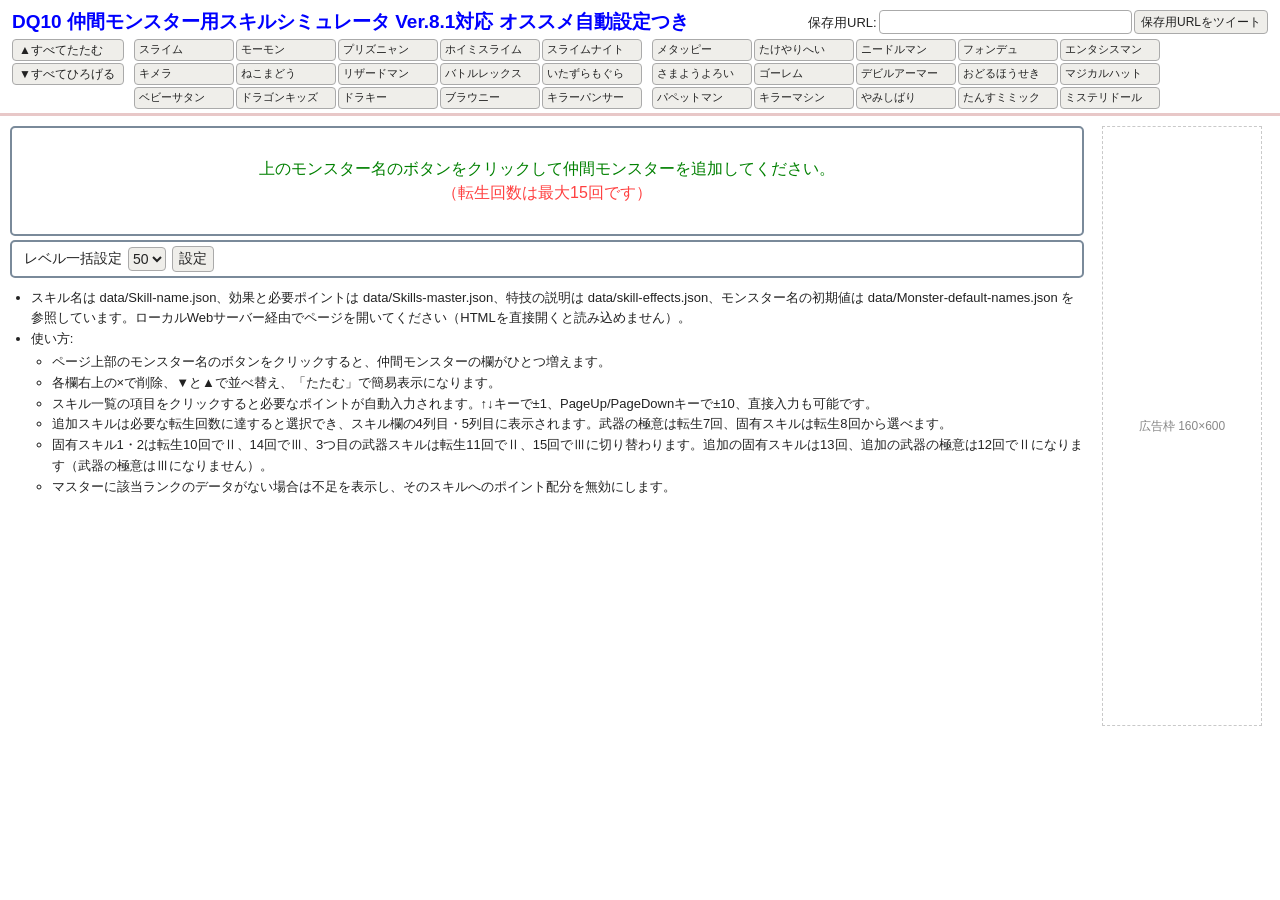
==== commit 3d3d0215: "Add monster skill effect tooltips Co-authored-by: Copilot <223556219+Copilot@users.noreply.github.co" ====
--- a/DQ10 仲間モンスター用スキルシミュレータ Ver.8.1対応 オススメ自動設定つき.html
+++ b/DQ10 仲間モンスター用スキルシミュレータ Ver.8.1対応 オススメ自動設定つき.html
@@ -143,7 +143,7 @@
   <div class="panel bulk"><label for="bl">レベル一括設定</label><select id="bl"></select><button id="bs" type="button">設定</button></div>
   <div class="desc">
     <ul>
-      <li>スキル名は data/SkillName.json、効果と必要ポイントは data/skills-master.json、モンスター名の初期値は data/Monster-default-names.json を参照しています。ローカルWebサーバー経由でページを開いてください（HTMLを直接開くと読み込めません）。</li>
+      <li>スキル名は data/Skill-name.json、効果と必要ポイントは data/Skills-master.json、特技の説明は data/skill-effects.json、モンスター名の初期値は data/Monster-default-names.json を参照しています。ローカルWebサーバー経由でページを開いてください（HTMLを直接開くと読み込めません）。</li>
       <li>使い方:
         <ul>
           <li>ページ上部のモンスター名のボタンをクリックすると、仲間モンスターの欄がひとつ増えます。</li>
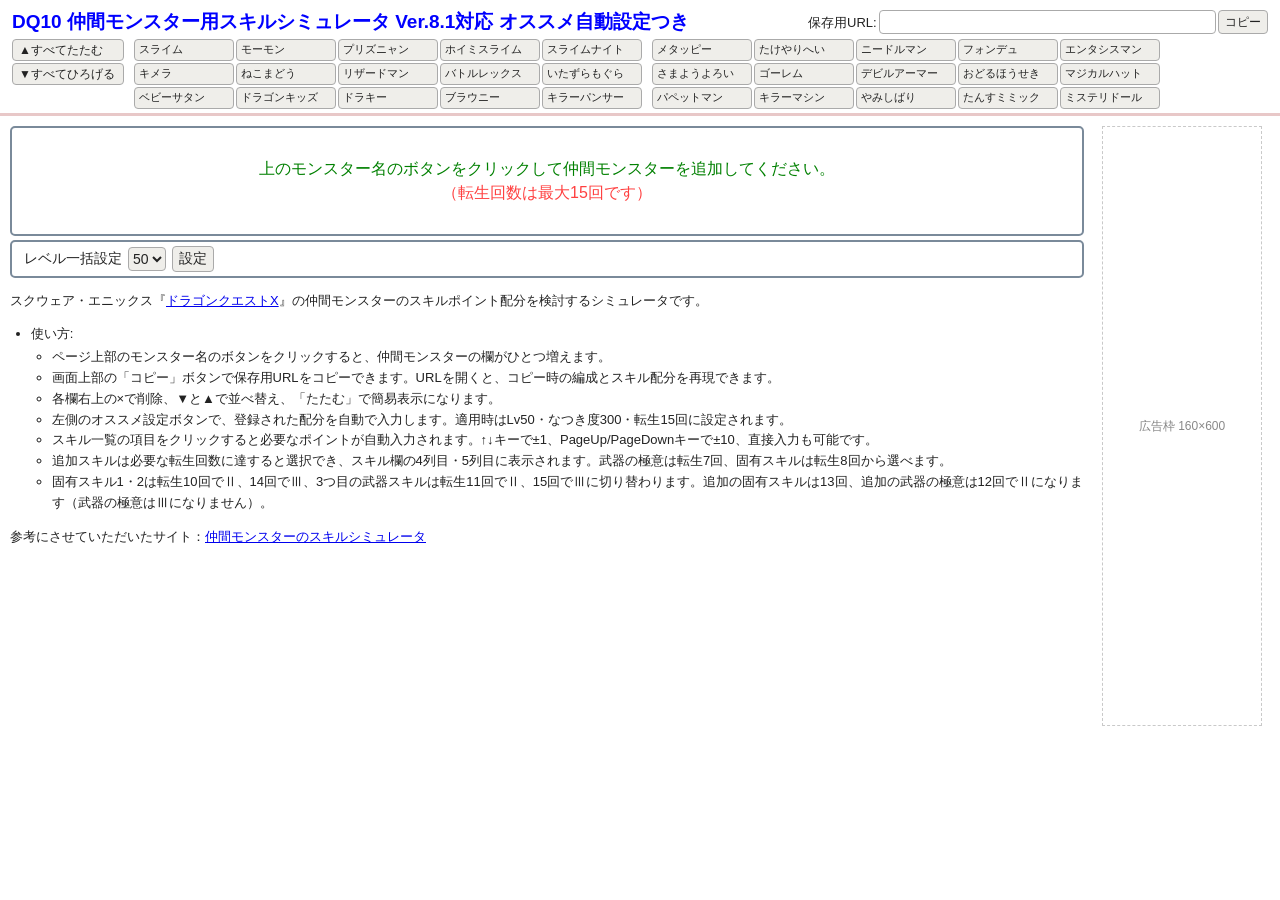
==== commit 6c229942: "Add recommended builds and shareable plans Co-authored-by: Copilot <223556219+Copilot@users.noreply." ====
--- a/DQ10 仲間モンスター用スキルシミュレータ Ver.8.1対応 オススメ自動設定つき.html
+++ b/DQ10 仲間モンスター用スキルシミュレータ Ver.8.1対応 オススメ自動設定つき.html
@@ -75,7 +75,9 @@
 .left select{height:24px;font-size:13px}
 .left .sp{font-size:18px;font-weight:700}
 .left input[type=number]{width:52px;height:24px;text-align:right;font-size:13px}
-.rec{display:block;width:100%;height:38px;margin-top:12px;border:0;border-radius:6px;background:linear-gradient(#ff9a1f,#ff6a00);color:#fff;font-weight:700;font-size:15px;box-shadow:0 2px 0 #b84800;text-shadow:0 1px 0 rgba(0,0,0,.25)}
+.rec-label{margin-top:10px;font-weight:700}
+.rec-list{display:flex;flex-direction:column;gap:4px;margin-top:4px}
+.rec{display:block;width:100%;min-height:32px;padding:4px;border:0;border-radius:6px;background:linear-gradient(#ff9a1f,#ff6a00);color:#fff;font-weight:700;font-size:12px;line-height:1.35;white-space:normal;box-shadow:0 2px 0 #b84800;text-shadow:0 1px 0 rgba(0,0,0,.25)}
 .rec:hover{filter:brightness(1.08)}
 .rec:active{transform:translateY(1px);box-shadow:0 1px 0 #b84800}
 .skills{display:flex;flex-wrap:nowrap;overflow-x:auto;flex:1;min-width:0}
@@ -96,6 +98,7 @@
 .rows li.data-missing{line-height:1.4;color:var(--c-notice);cursor:default}
 .rows li.on b{color:var(--c-active)}
 .card.fold .rows,.card.fold .rec{display:none}
+.card.fold .rec-label{display:none}
 .card.fold .line{padding-bottom:0}
 
 /* description */
@@ -124,7 +127,7 @@
 <header>
   <div class="h-top">
     <h1>DQ10 仲間モンスター用スキルシミュレータ Ver.8.1対応 オススメ自動設定つき</h1>
-    <div class="url"><label for="u">保存用URL:</label><input id="u" readonly><button type="button">保存用URLをツイート</button></div>
+    <div class="url"><label for="u">保存用URL:</label><input id="u" readonly><button id="copy-url" type="button">コピー</button></div>
   </div>
   <div class="nav">
     <div class="ctl"><button id="foldAll" type="button">▲すべてたたむ</button><button id="openAll" type="button">▼すべてひろげる</button></div>
@@ -142,19 +145,21 @@
   </div>
   <div class="panel bulk"><label for="bl">レベル一括設定</label><select id="bl"></select><button id="bs" type="button">設定</button></div>
   <div class="desc">
+    <p>スクウェア・エニックス『<a href="https://www.dqx.jp/" target="_blank" rel="noopener noreferrer">ドラゴンクエストX</a>』の仲間モンスターのスキルポイント配分を検討するシミュレータです。</p>
     <ul>
-      <li>スキル名は data/Skill-name.json、効果と必要ポイントは data/Skills-master.json、特技の説明は data/skill-effects.json、モンスター名の初期値は data/Monster-default-names.json を参照しています。ローカルWebサーバー経由でページを開いてください（HTMLを直接開くと読み込めません）。</li>
       <li>使い方:
         <ul>
           <li>ページ上部のモンスター名のボタンをクリックすると、仲間モンスターの欄がひとつ増えます。</li>
+          <li>画面上部の「コピー」ボタンで保存用URLをコピーできます。URLを開くと、コピー時の編成とスキル配分を再現できます。</li>
           <li>各欄右上の×で削除、▼と▲で並べ替え、「たたむ」で簡易表示になります。</li>
+          <li>左側のオススメ設定ボタンで、登録された配分を自動で入力します。適用時はLv50・なつき度300・転生15回に設定されます。</li>
           <li>スキル一覧の項目をクリックすると必要なポイントが自動入力されます。↑↓キーで±1、PageUp/PageDownキーで±10、直接入力も可能です。</li>
           <li>追加スキルは必要な転生回数に達すると選択でき、スキル欄の4列目・5列目に表示されます。武器の極意は転生7回、固有スキルは転生8回から選べます。</li>
           <li>固有スキル1・2は転生10回でⅡ、14回でⅢ、3つ目の武器スキルは転生11回でⅡ、15回でⅢに切り替わります。追加の固有スキルは13回、追加の武器の極意は12回でⅡになります（武器の極意はⅢになりません）。</li>
-          <li>マスターに該当ランクのデータがない場合は不足を表示し、そのスキルへのポイント配分を無効にします。</li>
         </ul>
       </li>
     </ul>
+    <p>参考にさせていただいたサイト：<a href="https://dq10.cpro.jp/monster" target="_blank" rel="noopener noreferrer">仲間モンスターのスキルシミュレータ</a></p>
   </div>
 </main>
 <aside><div class="ad" aria-label="広告枠">広告枠 160×600</div></aside>
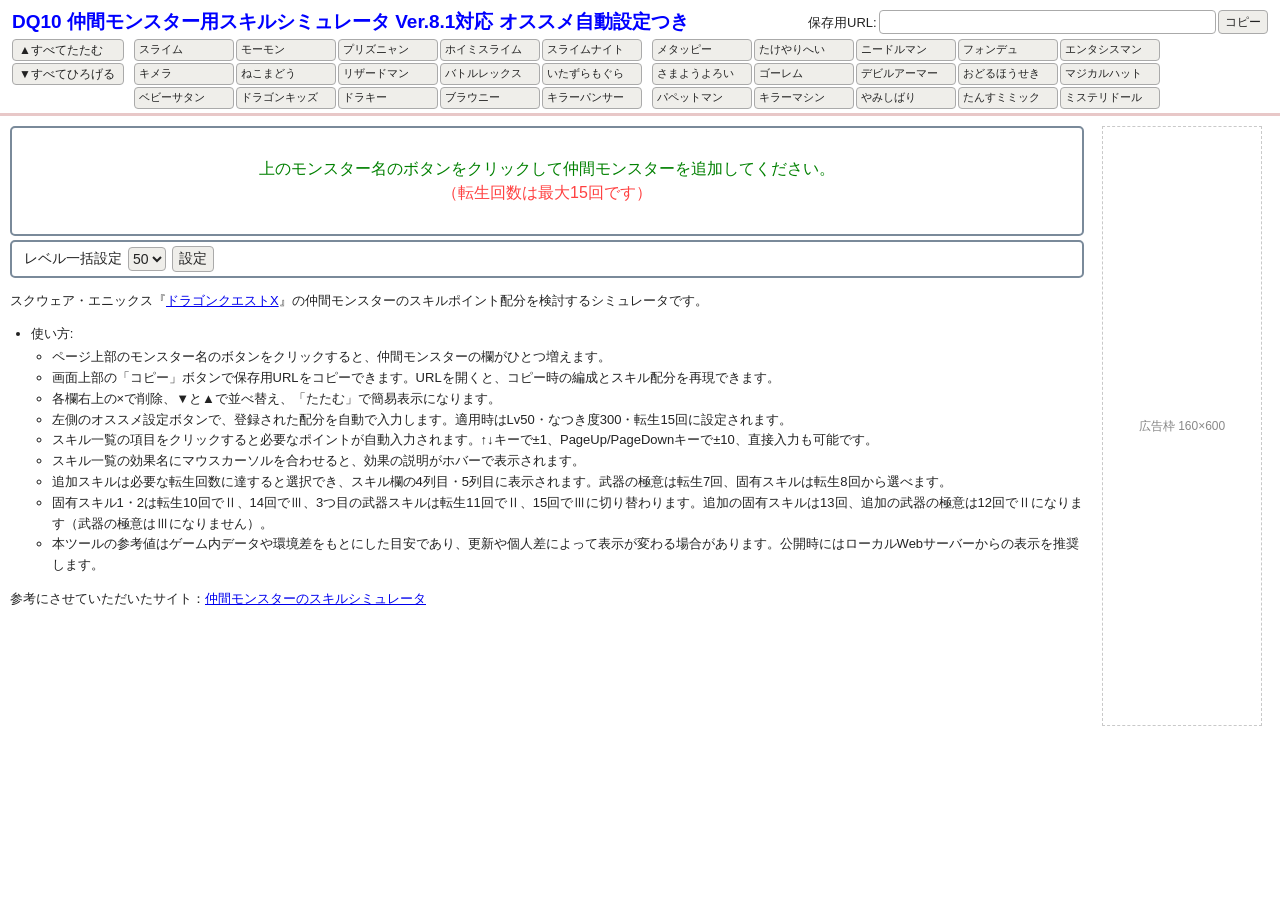
==== commit cc1976fb: "Improve public-facing skill tooltips and metadata Co-authored-by: Copilot <223556219+Copilot@users.n" ====
--- a/DQ10 仲間モンスター用スキルシミュレータ Ver.8.1対応 オススメ自動設定つき.html
+++ b/DQ10 仲間モンスター用スキルシミュレータ Ver.8.1対応 オススメ自動設定つき.html
@@ -3,6 +3,11 @@
 <head>
 <meta charset="utf-8">
 <meta name="viewport" content="width=device-width, initial-scale=1, viewport-fit=cover">
+<meta name="description" content="ドラゴンクエストXの仲間モンスター向けスキルシミュレータ。スキル配分やおすすめ構成を簡単に試せます。">
+<meta property="og:title" content="DQ10 仲間モンスター用スキルシミュレータ Ver.8.1対応 オススメ自動設定つき">
+<meta property="og:description" content="仲間モンスターのスキル配分を簡単に検討できるシミュレータです。おすすめ設定や共有URLにも対応しています。">
+<meta property="og:type" content="website">
+<meta name="theme-color" content="#ff8c1a">
 <title>DQ10 仲間モンスター用スキルシミュレータ Ver.8.1対応 オススメ自動設定つき</title>
 <style>
 :root{
@@ -105,6 +110,12 @@
 .desc{font-size:13px;line-height:1.6;margin-top:var(--sp-md)}
 .desc ul{margin:2px 0;padding-left:1.6em}
 
+/* toast and tooltip */
+.toast{position:fixed;right:16px;bottom:16px;max-width:min(360px,calc(100vw - 32px));padding:10px 14px;border-radius:10px;border:1px solid rgba(0,0,0,.12);background:rgba(34,34,34,.94);color:#fff;box-shadow:0 10px 28px rgba(0,0,0,.18);font-size:13px;line-height:1.5;opacity:0;transform:translateY(10px);pointer-events:none;transition:opacity .2s ease,transform .2s ease;z-index:2000}
+.toast.show{opacity:1;transform:translateY(0)}
+.skill-tooltip{position:fixed;left:0;top:0;max-width:280px;padding:8px 10px;border-radius:8px;border:1px solid rgba(0,0,0,.12);background:rgba(30,34,42,.96);color:#fff;box-shadow:0 12px 24px rgba(0,0,0,.2);font-size:12px;line-height:1.5;white-space:pre-line;opacity:0;transform:translateY(4px);pointer-events:none;transition:opacity .15s ease,transform .15s ease;z-index:2001}
+.skill-tooltip.show{opacity:1;transform:translateY(0)}
+
 @media (max-width:1000px){
   :root{--fs:14px}
   .h-top{flex-wrap:wrap}
@@ -154,8 +165,10 @@
           <li>各欄右上の×で削除、▼と▲で並べ替え、「たたむ」で簡易表示になります。</li>
           <li>左側のオススメ設定ボタンで、登録された配分を自動で入力します。適用時はLv50・なつき度300・転生15回に設定されます。</li>
           <li>スキル一覧の項目をクリックすると必要なポイントが自動入力されます。↑↓キーで±1、PageUp/PageDownキーで±10、直接入力も可能です。</li>
+          <li>スキル一覧の効果名にマウスカーソルを合わせると、効果の説明がホバーで表示されます。</li>
           <li>追加スキルは必要な転生回数に達すると選択でき、スキル欄の4列目・5列目に表示されます。武器の極意は転生7回、固有スキルは転生8回から選べます。</li>
           <li>固有スキル1・2は転生10回でⅡ、14回でⅢ、3つ目の武器スキルは転生11回でⅡ、15回でⅢに切り替わります。追加の固有スキルは13回、追加の武器の極意は12回でⅡになります（武器の極意はⅢになりません）。</li>
+          <li>本ツールの参考値はゲーム内データや環境差をもとにした目安であり、更新や個人差によって表示が変わる場合があります。公開時にはローカルWebサーバーからの表示を推奨します。</li>
         </ul>
       </li>
     </ul>
@@ -164,6 +177,8 @@
 </main>
 <aside><div class="ad" aria-label="広告枠">広告枠 160×600</div></aside>
 </div>
+<div id="toast" class="toast" aria-live="polite" aria-atomic="true"></div>
+<div id="skill-tooltip" class="skill-tooltip" role="tooltip" aria-hidden="true"></div>
 
 <script src="./src/simulator.js"></script>
 
